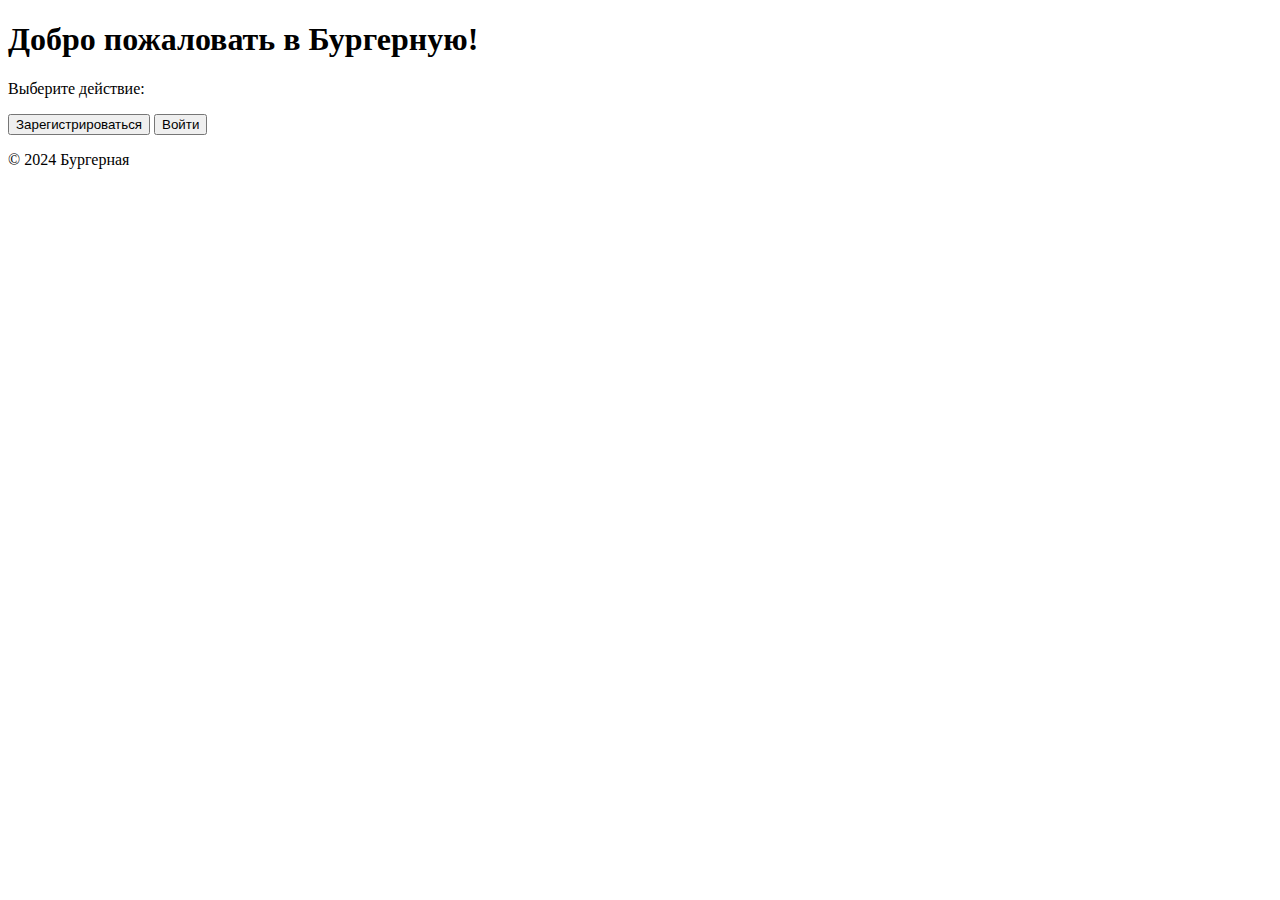
==== src/main/resources/templates/index.html @ d0076adc "First Commit" ====
<!DOCTYPE html>
<html lang="ru">
<head>
    <meta charset="UTF-8">
    <meta name="viewport" content="width=device-width, initial-scale=1.0">
    <title>Добро пожаловать в Бургерную</title>
    <link rel="stylesheet" href="/css/index.css">
</head>
<body>
<header>
    <h1>Добро пожаловать в Бургерную!</h1>
    <p>Выберите действие:</p>
</header>

<div class="actions">
    <button onclick="location.href='/register'">Зарегистрироваться</button>
    <button onclick="location.href='/login'">Войти</button>
</div>

<footer>
    <p>© 2024 Бургерная</p>
</footer>
</body>
</html>
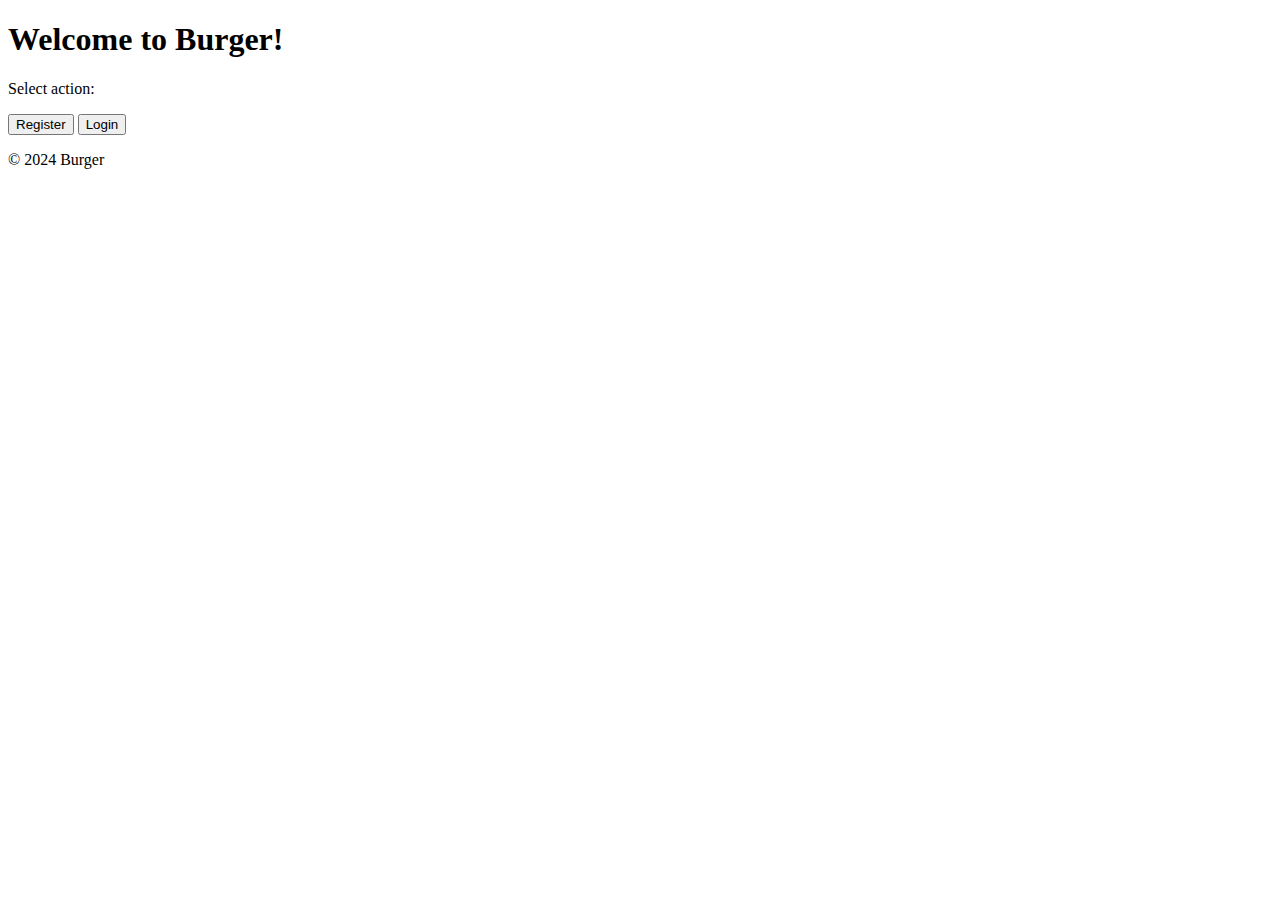
==== commit 9579b443: "debug,better struct" ====
--- a/src/main/resources/templates/index.html
+++ b/src/main/resources/templates/index.html
@@ -3,22 +3,24 @@
 <head>
     <meta charset="UTF-8">
     <meta name="viewport" content="width=device-width, initial-scale=1.0">
-    <title>Добро пожаловать в Бургерную</title>
+    <title>Welcome to Burger</title>
     <link rel="stylesheet" href="/css/index.css">
+    <link id="admin-favicon" rel="icon" href="/images/burger.png" type="image/x-icon" style="display:none;">
+
 </head>
 <body>
 <header>
-    <h1>Добро пожаловать в Бургерную!</h1>
-    <p>Выберите действие:</p>
+    <h1>Welcome to Burger!</h1>
+    <p>Select action:</p>
 </header>
 
 <div class="actions">
-    <button onclick="location.href='/register'">Зарегистрироваться</button>
-    <button onclick="location.href='/login'">Войти</button>
+    <button onclick="location.href='/register'">Register</button>
+    <button onclick="location.href='/login'">Login</button>
 </div>
 
 <footer>
-    <p>© 2024 Бургерная</p>
+    <p>© 2024 Burger</p>
 </footer>
 </body>
 </html>
